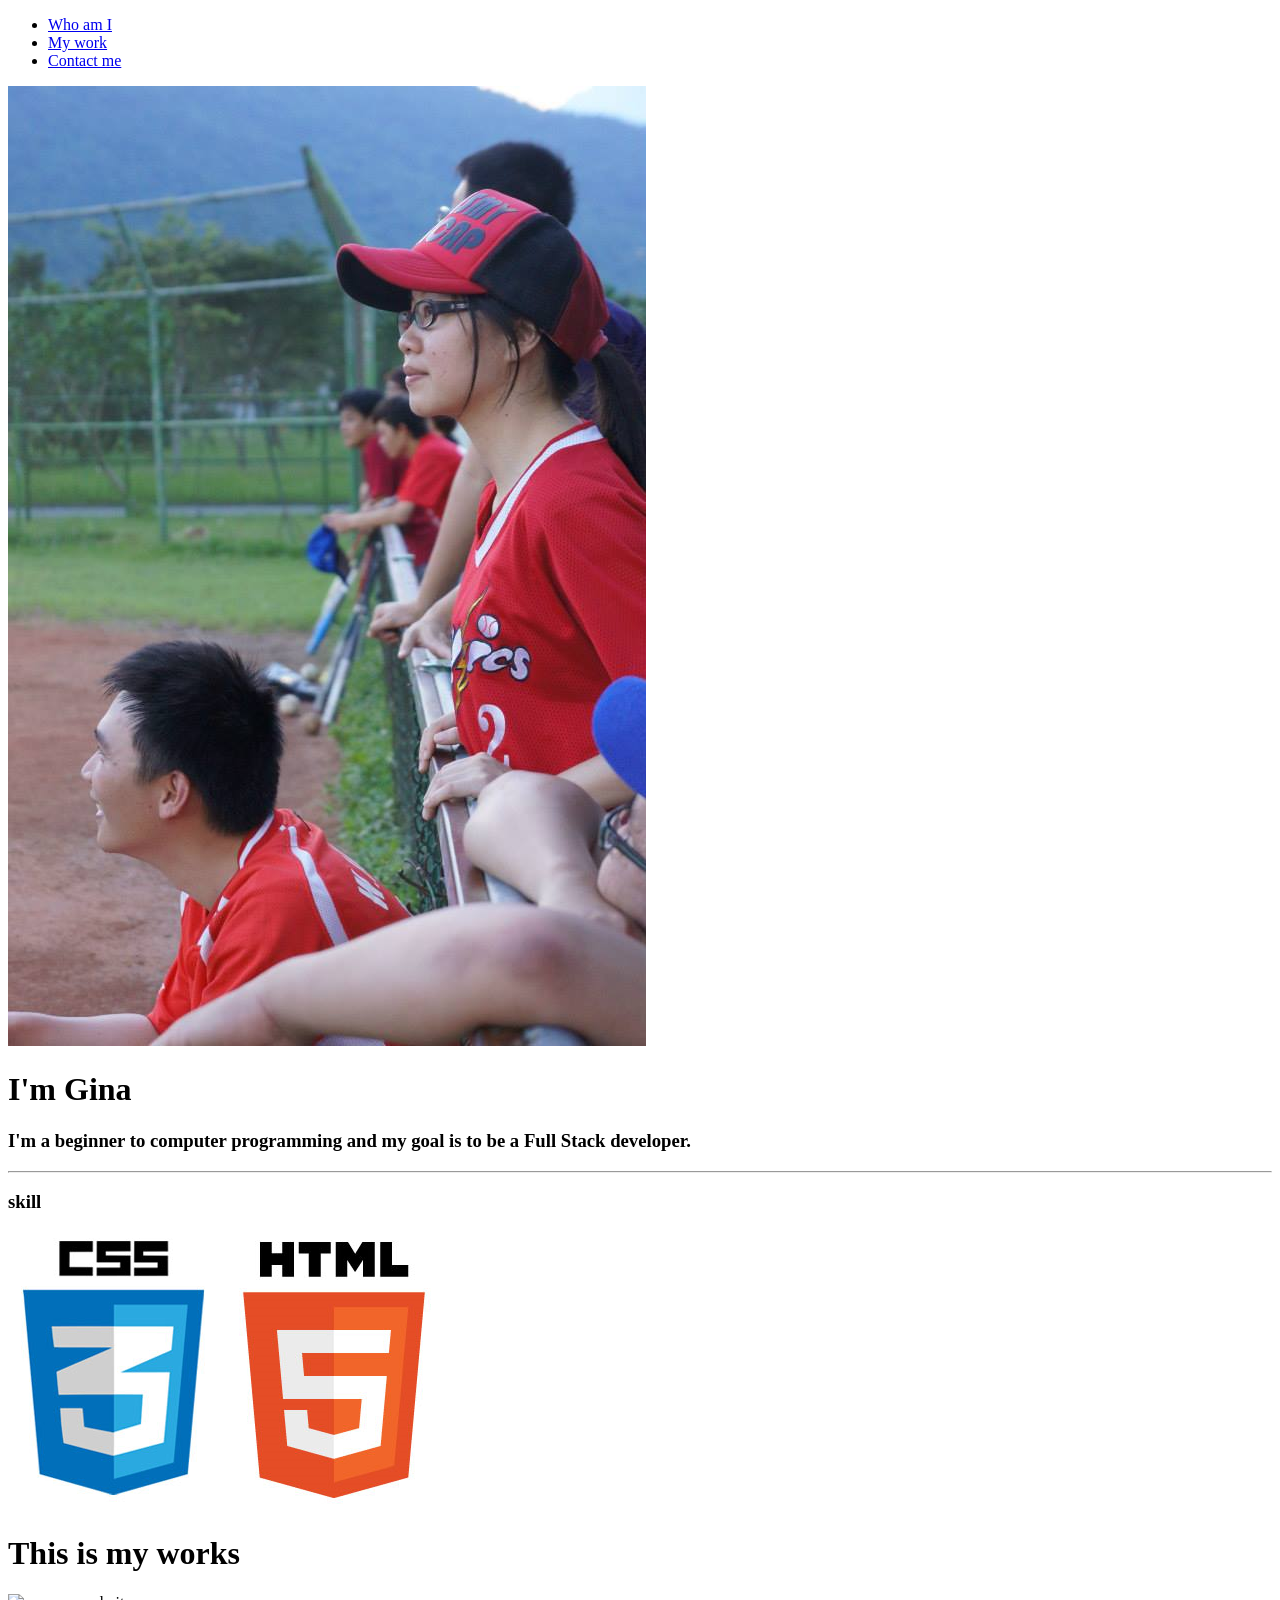
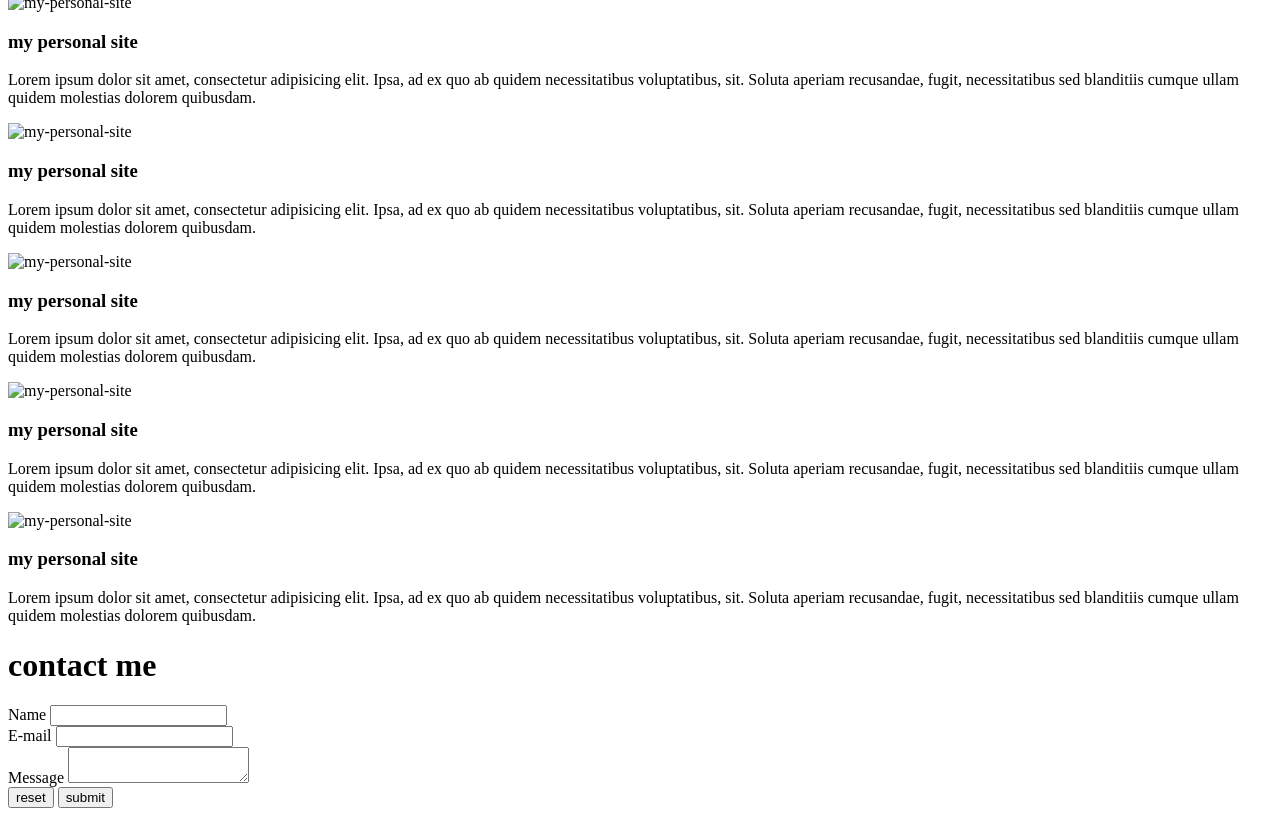
==== index.html @ f7ac540e "before upload to Github" ====
<!DOCTYPE html>
<html>
  <link type="text/css" rel="stylesheet" href="style2.css">
  <link href="https://fonts.googleapis.com/css?family=Nunito" rel="stylesheet">
  <head>
    <meta charset="utf-8">
    <title>welcome to Gina's site</title>
  </head>
  <body>
    <div id="nav">
      <div class="container">
        <ul class="manu">
          <li><a href="#about">Who am I</a></li>
          <li><a href="#my-work">My work</a></li>
          <li><a href="#contact-me">Contact me</a></li>
        </ul>
      </div>
    </div>

    <div id="content">
      <div class="container">
        <div id="about">
          <div id="my-avatar">
            <img src="img/my-avatar.jpg" alt="my avatar">
          </div>
          <div id="my-info">
            <h1>I'm Gina</h1>
            <h3>I'm a beginner to computer programming and my goal is to be a Full Stack developer.</h3>
            <hr>
            <h3>skill</h3>
            <img src="img/CSS2.png" alt="CSS">
            <img src="img/HTML2.png" alt="HTML">
          </div>
        </div>

        <div id="my-work">
          <h1>This is my works</h1>
          <div id="my-work-gallery">
            <div class="item">
              <img src="http://via.placeholder.com/300x300" alt="my-personal-site">
              <div class="item-info">
                <h3>my personal site</h3>
                <p>Lorem ipsum dolor sit amet, consectetur adipisicing elit. Ipsa, ad ex quo ab quidem necessitatibus voluptatibus, sit. Soluta aperiam recusandae, fugit, necessitatibus sed blanditiis cumque ullam quidem molestias dolorem quibusdam.</p>
              </div>
            </div>

            <div class="item">
              <img src="http://via.placeholder.com/300x300" alt="my-personal-site">
              <div class="item-info">
                <h3>my personal site</h3>
                <p>Lorem ipsum dolor sit amet, consectetur adipisicing elit. Ipsa, ad ex quo ab quidem necessitatibus voluptatibus, sit. Soluta aperiam recusandae, fugit, necessitatibus sed blanditiis cumque ullam quidem molestias dolorem quibusdam.</p>
              </div>
            </div>

            <div class="item">
              <img src="http://via.placeholder.com/300x300" alt="my-personal-site">
              <div class="item-info">
                <h3>my personal site</h3>
                <p>Lorem ipsum dolor sit amet, consectetur adipisicing elit. Ipsa, ad ex quo ab quidem necessitatibus voluptatibus, sit. Soluta aperiam recusandae, fugit, necessitatibus sed blanditiis cumque ullam quidem molestias dolorem quibusdam.</p>
              </div>
            </div>

            <div class="item">
              <img src="http://via.placeholder.com/300x300" alt="my-personal-site">
              <div class="item-info">
                <h3>my personal site</h3>
                <p>Lorem ipsum dolor sit amet, consectetur adipisicing elit. Ipsa, ad ex quo ab quidem necessitatibus voluptatibus, sit. Soluta aperiam recusandae, fugit, necessitatibus sed blanditiis cumque ullam quidem molestias dolorem quibusdam.</p>
              </div>
            </div>

            <div class="item">
              <img src="http://via.placeholder.com/300x300" alt="my-personal-site">
              <div class="item-info">
                <h3>my personal site</h3>
                <p>Lorem ipsum dolor sit amet, consectetur adipisicing elit. Ipsa, ad ex quo ab quidem necessitatibus voluptatibus, sit. Soluta aperiam recusandae, fugit, necessitatibus sed blanditiis cumque ullam quidem molestias dolorem quibusdam.</p>
              </div>
            </div>
          </div>
        </div>

        <div id="contact-me">
          <h1> contact me </h1>
          <form action="" class="contact-form">
            <div class="form-row">
              <label for="name"> Name </label>
              <input id="name"  name="name">
            </div>
            <div class="form-row">
              <label for="email"> E-mail </label>
              <input id="email" type="text" name="email" >
            </div>
            <div class="form-row">
              <label for="message"> Message </label>
              <textarea id="message" name="message"></textarea>
            </div>
            <div class="form-row">
              <button type="reset" > reset </button>
              <button type="submit"> submit </button>
            </div>
          </form>

        </div>
      </div>
    </div>
  </body>
</html>
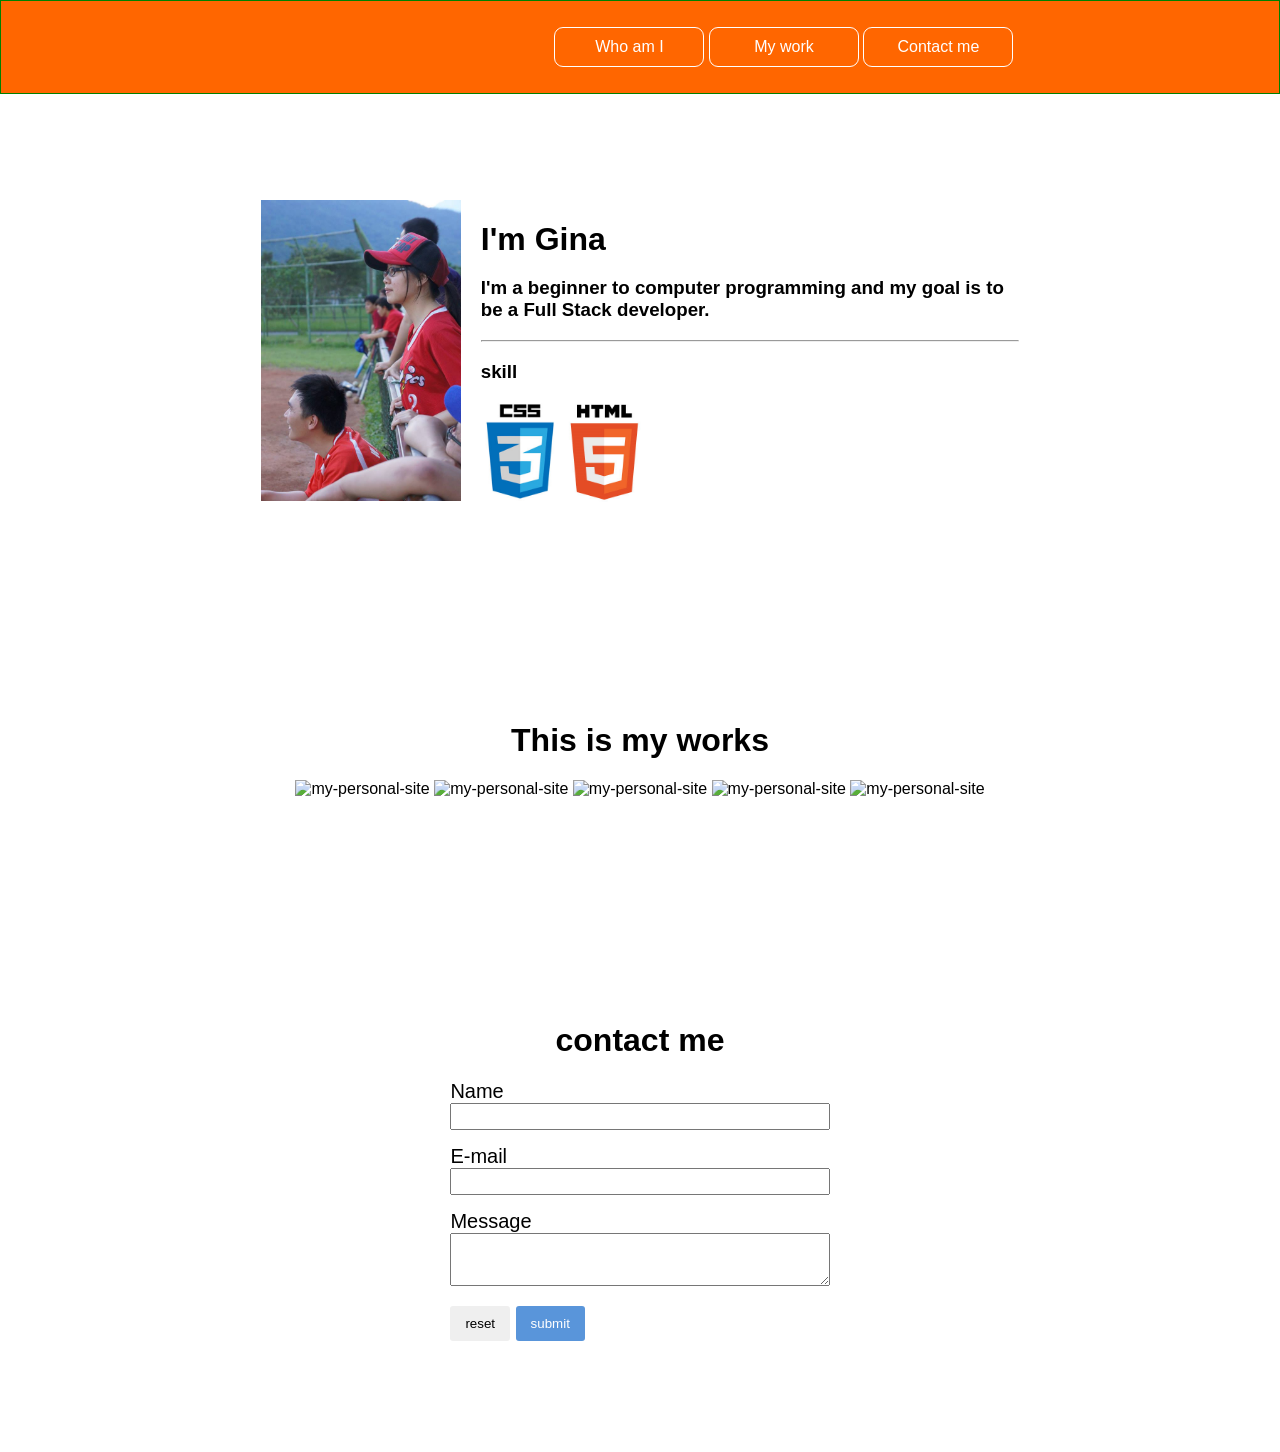
==== commit fa54e172: "modify filename" ====
--- a/index.html
+++ b/index.html
@@ -1,6 +1,6 @@
 <!DOCTYPE html>
 <html>
-  <link type="text/css" rel="stylesheet" href="style2.css">
+  <link type="text/css" rel="stylesheet" href="style.css">
   <link href="https://fonts.googleapis.com/css?family=Nunito" rel="stylesheet">
   <head>
     <meta charset="utf-8">
--- a/style.css
+++ b/style.css
@@ -0,0 +1,179 @@
+*{
+  box-sizing: border-box;
+  font-family: 'Nunito', sans-serif;
+}
+
+#nav{
+  background-color: #ff6600;
+  width: 100%;
+  border: 1px solid green;
+
+  position: fixed;
+  top: 0;
+  left: 0;
+  z-index: 100;
+}
+
+.manu li{
+  width: 150px;
+  padding: 10px 0px;
+
+  border: 1px solid white;
+  border-radius: 9px;
+
+  list-style:  none;
+  text-align: center;
+  color: white;
+
+  display: inline-block;
+}
+
+.manu{
+  float: right;
+  padding: 10px;
+}
+
+a{
+  display: block;
+  color: #fff;
+  text-decoration: none;
+}
+
+li:hover{
+  border: 1px solid #ff6600;
+  background-color: #fff;
+}
+
+li:hover a{
+  color:#ff6600;
+  font-weight: 600;
+}
+
+
+#content{
+  border: 1px ;
+  position: relative;
+  top: 96px;
+  width:auto;
+
+}
+
+.container{
+  border: 1px ;
+  width: 60%;
+  margin: 0 auto;
+}
+
+#about, #my-work, #contact-me{
+  border: 1px ;
+
+}
+
+#content > .container > div{
+  padding: 96px 0;
+
+  margin: auto;
+}
+
+#my-avatar{
+  border:1px ;
+  margin-right: 20px;
+  float: left;
+}
+
+#my-avatar img{
+  width: 200px;
+}
+
+#my-info img{
+  width: 80px;
+}
+.item{
+  position: relative;
+  max-width: 30%;
+
+  display: inline-block;
+  margin-bottom: 10px;
+}
+
+.item-info{
+  border: 1px ;
+  background-color: rgba(255, 255, 255, 0.8);  /* 背景半透明 */
+
+  position: absolute;
+  top:0;
+  left: 0;
+
+  width: 100%;
+  height:100%;
+
+  text-align: center;
+  padding: 25px 10px;
+
+  display: none;
+}
+
+.item:hover .item-info{
+  display: block;
+}
+
+.item img{
+  width: 100%
+}
+
+#my-work-gallery{
+  text-align: center;
+}
+
+#contact-me{
+  border: 1px ;
+}
+
+form.contact-form{
+  border: 1px ;
+  width: 50%;
+  margin: 0 auto;
+  font-size: 20px;
+}
+
+.form-row{
+  margin-bottom: 15px;
+}
+
+.form-row input, .form-row textarea{
+  height: 2em;
+  width: 100%;
+  }
+
+.form-row textarea{
+  height: 4em;
+}
+
+.form-row button{
+  border: none;
+  border-radius: 3px;
+  padding: 10px 15px;
+  cursor: pointer;
+}
+
+.form-row button[type="submit"]{
+  background-color: #5995DA;
+  color: #FFFFFF;
+}
+
+.form-row button:hover{
+  background-color: #76AEED;
+}
+
+.form-row button:active{
+  background-color: #407FC7;
+}
+
+h1{
+  text-align: center;
+}
+
+#about h1{
+  text-align: left;
+  margin-bottom: 0;
+}
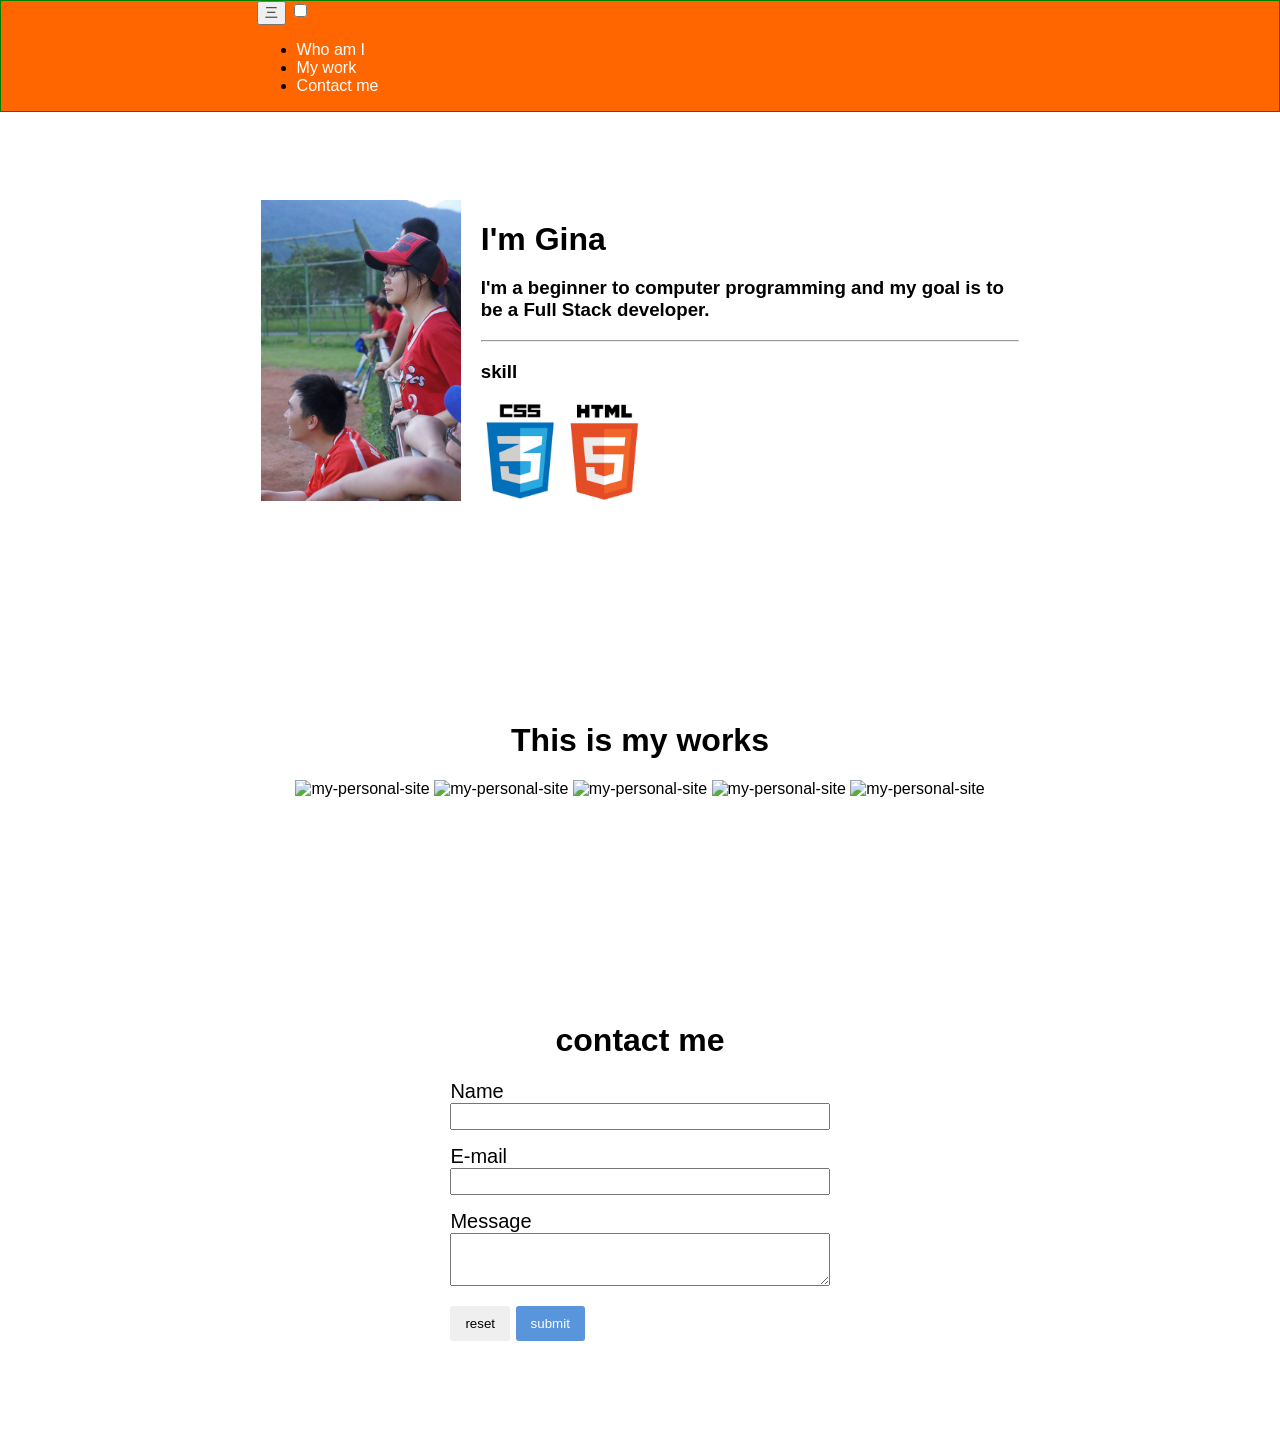
==== commit 8e2334c5: "add basic RWD setting" ====
--- a/index.html
+++ b/index.html
@@ -3,13 +3,18 @@
   <link type="text/css" rel="stylesheet" href="style.css">
   <link href="https://fonts.googleapis.com/css?family=Nunito" rel="stylesheet">
   <head>
+    <meta name="viewport" content="width=device-width, initial-scale=1.0">
     <meta charset="utf-8">
     <title>welcome to Gina's site</title>
   </head>
   <body>
     <div id="nav">
       <div class="container">
-        <ul class="manu">
+        <button type="button" class="menu-button">
+          三
+        </button>
+        <input type="checkbox" class="menu-button-checkbox">
+        <ul class="menu">
           <li><a href="#about">Who am I</a></li>
           <li><a href="#my-work">My work</a></li>
           <li><a href="#contact-me">Contact me</a></li>
